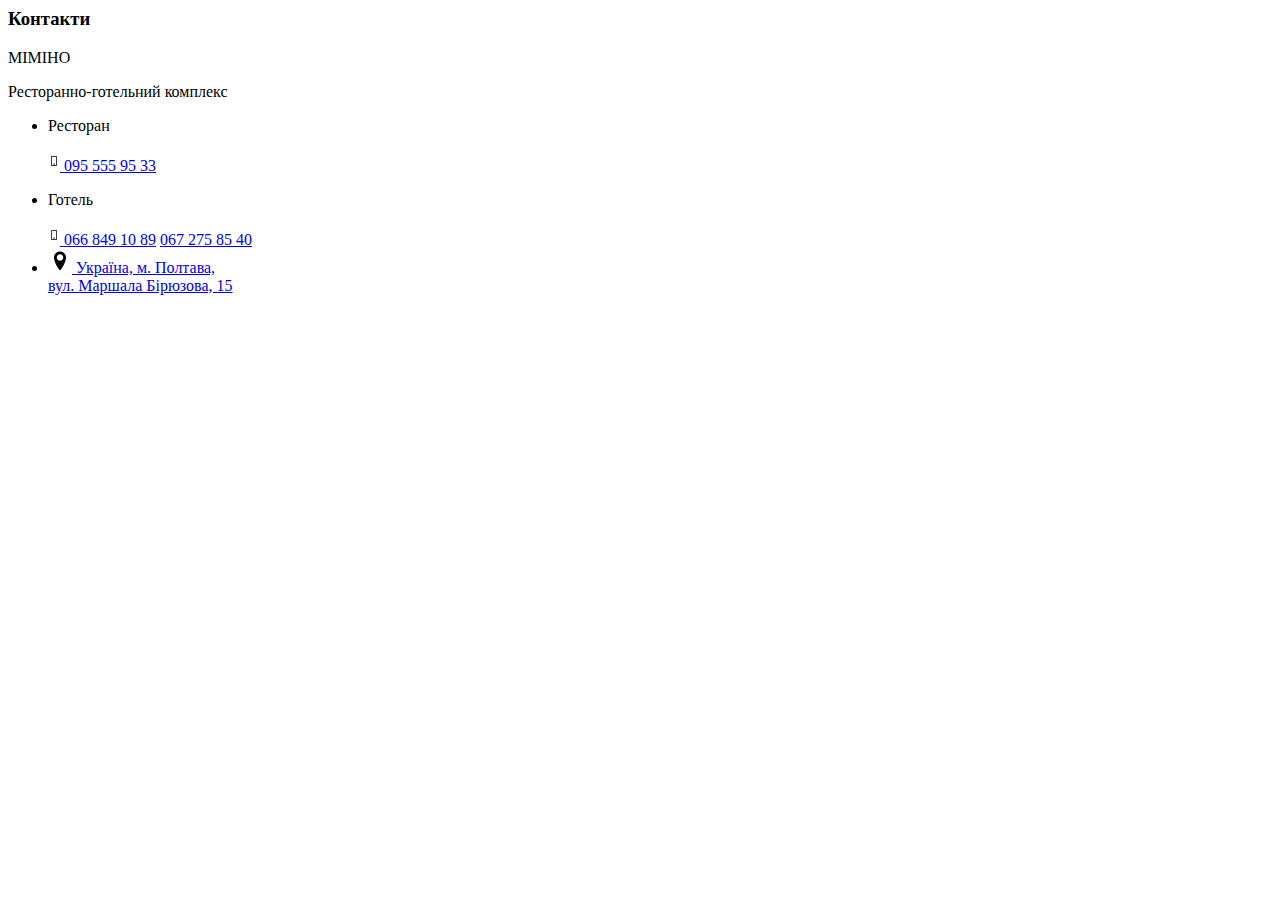
==== index.html @ adfde962 "створює index.html" ====
<html lang="en">
<head>
    <meta charset="UTF-8">
    <meta http-equiv="X-UA-Compatible" content="IE=edge">
    <meta name="viewport" content="width=device-width, initial-scale=1.0">
    <title>Document</title>
</head>
<body>
  <section class="contacts">
  <div class="container">
    <h3 class="visually-hidden">Контакти</h3>
    <span class="logo">MIMIHO</span>
    <p>Ресторанно-готельний комплекс</p>
    <ul class="contacts__list">
      <li class="contacts__item">
        <p>Ресторан</p>
        <a class="contacts__link" href="tel:+380955559533">
          <svg class="contacts__icon" width="12" height="20">
            <use href="./images/icon.svg#icon-phone"></use>
          </svg>
          095 555 95 33</a
        >
      </li>
      <li class="contacts__item">
        <p>Готель</p>
        <a class="contacts__link" href="tel:+380668491089">
          <svg class="contacts__icon" width="12" height="20">
            <use href="./images/icon.svg#icon-phone"></use>
          </svg>
          066 849 10 89</a
        >
        <a class="contacts__link" href="tel:+380672758540"> 067 275 85 40</a>
      </li>
      <li class="contacts__item">
        <a
          href="https://goo.gl/maps/PxiSZAbsaJFjPWgw9"
          class="contacts__address-link"
          target="_blank"
          rel="noopener noreferrer"
        >
          <svg class="contacts__address-icon" width="24" height="24">
            <use href="./images/icon.svg#icon-map"></use>
          </svg>
          Україна, м. Полтава, <br />
          вул. Маршала Бірюзова, 15
        </a>
      </li>
    </ul>
    <iframe src="https://www.google.com/maps/embed?pb=!1m18!1m12!1m3!1d2585.9196902715903!2d34.52176742250059!3d49.5992638998861!2m3!1f0!2f0!3f0!3m2!1i1024!2i768!4f13.1!3m3!1m2!1s0x40d82601f34ac947%3A0xbb948724f7cf0b61!2z0JPQvtGC0LXQu9GM0L3Qvi3RgNC10YHRgtC-0YDQsNC90L3QuNC5INC60L7QvNC_0LvQtdC60YEgItCc0ZbQvNGW0L3QviI!5e0!3m2!1sru!2sua!4v1674936403772!5m2!1sru!2sua" width="100%" height="220" style="border:0;" allowfullscreen="" loading="lazy" referrerpolicy="no-referrer-when-downgrade"></iframe>
  </div>
</section>  
</body>
</html>
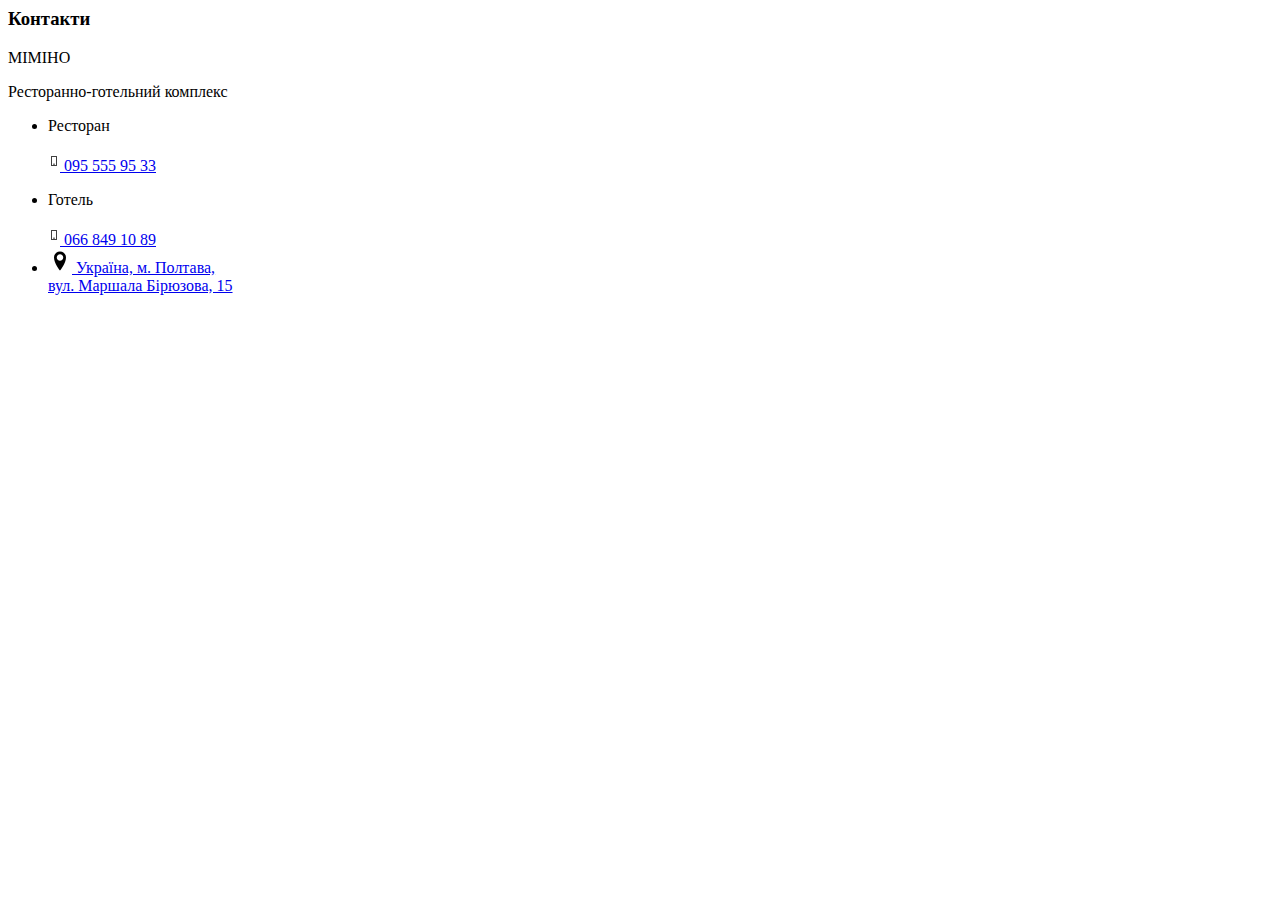
==== commit 5469cfcb: "Додає зміни у розмітку" ====
--- a/index.html
+++ b/index.html
@@ -29,7 +29,7 @@
           </svg>
           066 849 10 89</a
         >
-        <a class="contacts__link" href="tel:+380672758540"> 067 275 85 40</a>
+        <!-- <a class="contacts__link" href="tel:+380672758540"> 067 275 85 40</a> -->
       </li>
       <li class="contacts__item">
         <a
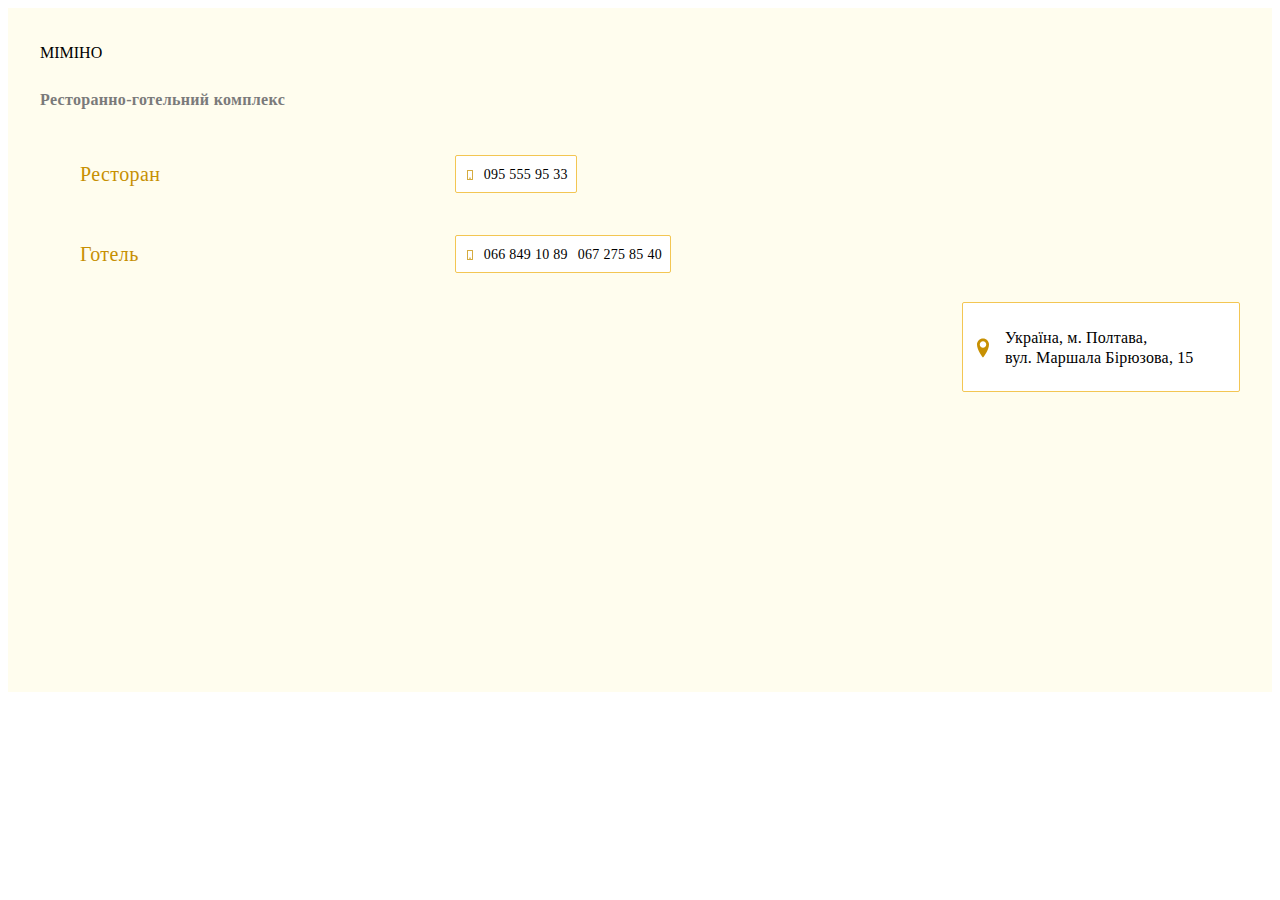
==== commit 78733f92: "Вносить невеликі зміни" ====
--- a/index.html
+++ b/index.html
@@ -4,50 +4,62 @@
     <meta http-equiv="X-UA-Compatible" content="IE=edge">
     <meta name="viewport" content="width=device-width, initial-scale=1.0">
     <title>Document</title>
+    <link rel="stylesheet" href="./sass/main.css">
 </head>
 <body>
-  <section class="contacts">
+ <section class="contacts">
   <div class="container">
     <h3 class="visually-hidden">Контакти</h3>
-    <span class="logo">MIMIHO</span>
-    <p>Ресторанно-готельний комплекс</p>
+    <span class="contacts__logo logo">MIMIHO</span>
+    <p class="contacts__text">Ресторанно-готельний комплекс</p>
     <ul class="contacts__list">
-      <li class="contacts__item">
-        <p>Ресторан</p>
-        <a class="contacts__link" href="tel:+380955559533">
-          <svg class="contacts__icon" width="12" height="20">
+      <li class="contacts__item contact-inform">
+        <p class="contact-inform__title">Ресторан</p>
+        <div class="contact-container">
+          <svg class="contact-container__icon" width="12" height="20">
             <use href="./images/icon.svg#icon-phone"></use>
           </svg>
-          095 555 95 33</a
-        >
+          <span class="contact-container__text"> 095 555 95 33</span>
+        </div>
       </li>
-      <li class="contacts__item">
-        <p>Готель</p>
-        <a class="contacts__link" href="tel:+380668491089">
-          <svg class="contacts__icon" width="12" height="20">
+      <li class="contacts__item contact-inform">
+        <p class="contact-inform__title">Готель</p>
+        <div class="contact-container">
+          <svg class="contact-container__icon" width="12" height="20">
             <use href="./images/icon.svg#icon-phone"></use>
           </svg>
-          066 849 10 89</a
-        >
-        <!-- <a class="contacts__link" href="tel:+380672758540"> 067 275 85 40</a> -->
+          <span class="contact-container__text"> 066 849 10 89</span>
+          <span class="contact-container__text contact-container__text--sn"
+            >067 275 85 40</span
+          >
+        </div>
       </li>
-      <li class="contacts__item">
-        <a
-          href="https://goo.gl/maps/PxiSZAbsaJFjPWgw9"
-          class="contacts__address-link"
-          target="_blank"
-          rel="noopener noreferrer"
-        >
-          <svg class="contacts__address-icon" width="24" height="24">
+      <li class="contacts__item contact-inform contact-inform--address">
+        <div class="contact-container contact-container--address">
+          <svg
+            class="contact-container__icon contact-container__icon--address"
+            width="24"
+            height="24"
+          >
             <use href="./images/icon.svg#icon-map"></use>
           </svg>
-          Україна, м. Полтава, <br />
-          вул. Маршала Бірюзова, 15
-        </a>
+          <p class="contact-container__text contact-container__text--address">
+            Україна, м. Полтава, <br />
+            вул. Маршала Бірюзова, 15
+          </p>
+        </div>
       </li>
     </ul>
-    <iframe src="https://www.google.com/maps/embed?pb=!1m18!1m12!1m3!1d2585.9196902715903!2d34.52176742250059!3d49.5992638998861!2m3!1f0!2f0!3f0!3m2!1i1024!2i768!4f13.1!3m3!1m2!1s0x40d82601f34ac947%3A0xbb948724f7cf0b61!2z0JPQvtGC0LXQu9GM0L3Qvi3RgNC10YHRgtC-0YDQsNC90L3QuNC5INC60L7QvNC_0LvQtdC60YEgItCc0ZbQvNGW0L3QviI!5e0!3m2!1sru!2sua!4v1674936403772!5m2!1sru!2sua" width="100%" height="220" style="border:0;" allowfullscreen="" loading="lazy" referrerpolicy="no-referrer-when-downgrade"></iframe>
+    <iframe
+      src="https://www.google.com/maps/embed?pb=!1m18!1m12!1m3!1d2585.9196902715903!2d34.52176742250059!3d49.5992638998861!2m3!1f0!2f0!3f0!3m2!1i1024!2i768!4f13.1!3m3!1m2!1s0x40d82601f34ac947%3A0xbb948724f7cf0b61!2z0JPQvtGC0LXQu9GM0L3Qvi3RgNC10YHRgtC-0YDQsNC90L3QuNC5INC60L7QvNC_0LvQtdC60YEgItCc0ZbQvNGW0L3QviI!5e0!3m2!1sru!2sua!4v1674936403772!5m2!1sru!2sua"
+      width="100%"
+      height="220"
+      style="border: 0"
+      allowfullscreen=""
+      loading="lazy"
+      referrerpolicy="no-referrer-when-downgrade"
+    ></iframe>
   </div>
-</section>  
+</section>
 </body>
 </html>--- a/sass/main.css
+++ b/sass/main.css
@@ -0,0 +1,102 @@
+.container {
+  max-width: 1200px;
+  padding: 0 20px;
+  margin: 0 auto;
+}
+
+.visually-hidden {
+  position: absolute;
+  width: 1px;
+  height: 1px;
+  margin: -1px;
+  border: 0;
+  padding: 0;
+  white-space: nowrap;
+  -webkit-clip-path: inset(100%);
+          clip-path: inset(100%);
+  clip: rect(0 0 0 0);
+  overflow: hidden;
+}
+
+.contacts {
+  padding-top: 36px;
+  padding-bottom: 32px;
+  background-color: #fffdee;
+}
+
+.contacts__logo {
+  display: block;
+  padding-bottom: 12px;
+}
+
+.contacts__text {
+  padding-bottom: 16px;
+  color: #7a7a7a;
+  font-weight: 600;
+  font-size: 16px;
+  line-height: 1.25;
+  letter-spacing: 0.02em;
+}
+
+.contacts__list {
+  display: flex;
+  flex-direction: column;
+  gap: 16px;
+  padding-bottom: 32px;
+}
+
+.contact-inform {
+  display: flex;
+  align-items: center;
+}
+.contact-inform--address {
+  justify-content: end;
+}
+
+.contact-inform__title {
+  flex-basis: 32.3%;
+  font-weight: 500;
+  font-size: 20px;
+  line-height: 1.2;
+  letter-spacing: 0.02em;
+  color: #c79002;
+}
+
+.contact-container {
+  display: flex;
+  align-items: center;
+  flex-wrap: wrap;
+  padding: 9px 8px 7px;
+  background-color: #ffffff;
+  border: 0.5px solid #f3c653;
+  border-radius: 2px;
+}
+.contact-container--address {
+  max-width: 260px;
+  width: 100%;
+}
+
+.contact-container__text {
+  display: block;
+  font-style: normal;
+  font-weight: 400;
+  font-size: 14px;
+  line-height: 1.21;
+  letter-spacing: 0.02em;
+}
+.contact-container__text--address {
+  font-size: 16px;
+  line-height: 1.25;
+  letter-spacing: 0.01em;
+}
+.contact-container__text--sn {
+  margin-left: 10px;
+}
+
+.contact-container__icon {
+  margin-right: 8px;
+  fill: #c79002;
+}
+.contact-container__icon--address {
+  margin-right: 10px;
+}/*# sourceMappingURL=main.css.map */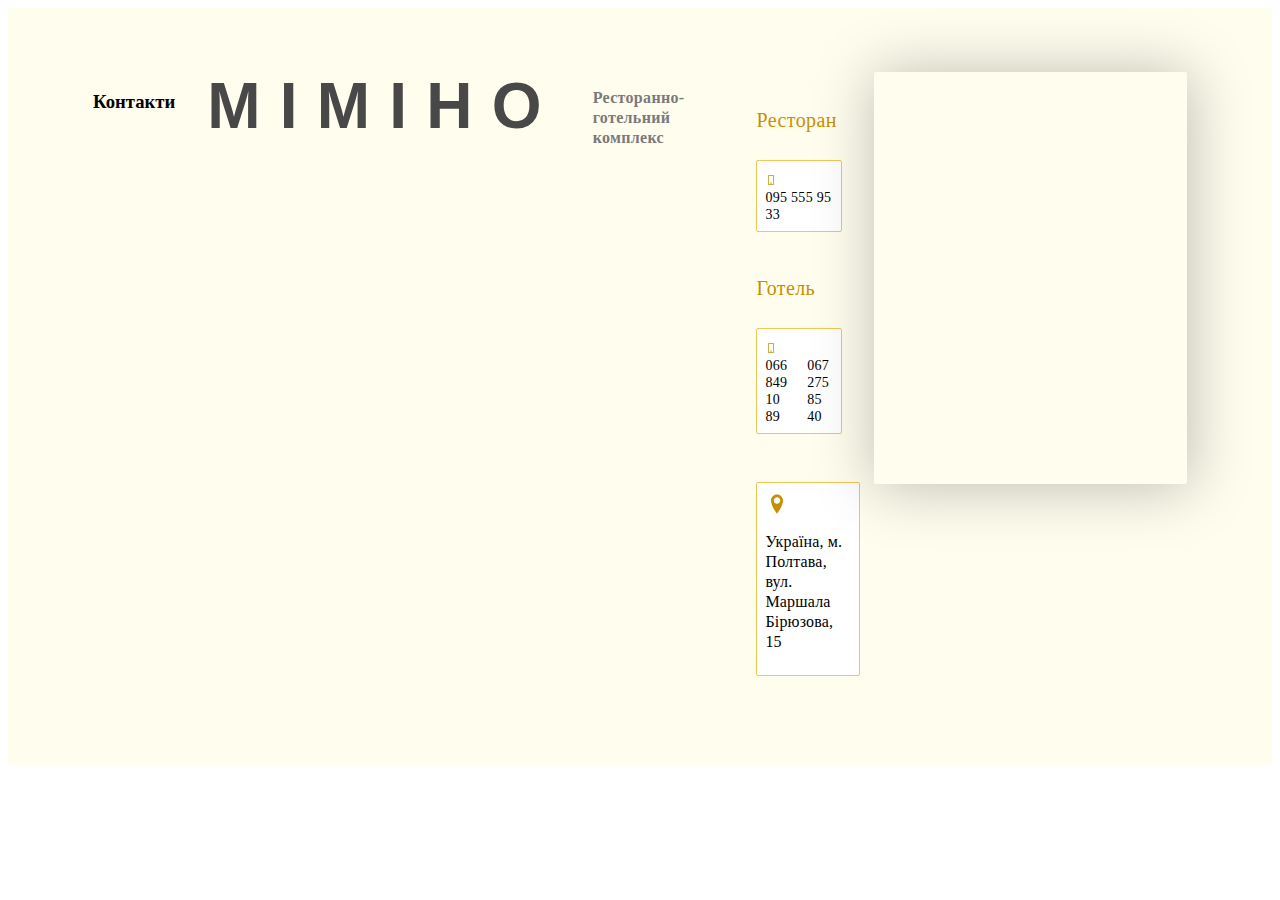
==== commit 23bd6c59: "Додає стилі адаптиву" ====
--- a/index.html
+++ b/index.html
@@ -7,13 +7,13 @@
     <link rel="stylesheet" href="./sass/main.css">
 </head>
 <body>
- <section class="contacts">
-  <div class="container">
+<section class="contacts">
+  <div class="contacts__container container">
     <h3 class="visually-hidden">Контакти</h3>
     <span class="contacts__logo logo">MIMIHO</span>
     <p class="contacts__text">Ресторанно-готельний комплекс</p>
     <ul class="contacts__list">
-      <li class="contacts__item contact-inform">
+      <li class="contacts__item contact-inform contact-inform--rest">
         <p class="contact-inform__title">Ресторан</p>
         <div class="contact-container">
           <svg class="contact-container__icon" width="12" height="20">
@@ -22,16 +22,18 @@
           <span class="contact-container__text"> 095 555 95 33</span>
         </div>
       </li>
-      <li class="contacts__item contact-inform">
+      <li class="contacts__item contact-inform contact-inform--hotel ">
         <p class="contact-inform__title">Готель</p>
         <div class="contact-container">
           <svg class="contact-container__icon" width="12" height="20">
             <use href="./images/icon.svg#icon-phone"></use>
           </svg>
-          <span class="contact-container__text"> 066 849 10 89</span>
+          <div class="thumb-tel">
+            <span class="contact-container__text"> 066 849 10 89</span>
           <span class="contact-container__text contact-container__text--sn"
             >067 275 85 40</span
           >
+          </div>
         </div>
       </li>
       <li class="contacts__item contact-inform contact-inform--address">
@@ -45,12 +47,12 @@
           </svg>
           <p class="contact-container__text contact-container__text--address">
             Україна, м. Полтава, <br />
-            вул. Маршала Бірюзова, 15
+            вул. Маршала <br class="contact-container__br"> Бірюзова, 15
           </p>
         </div>
       </li>
     </ul>
-    <iframe
+    <iframe class="contacts__map"
       src="https://www.google.com/maps/embed?pb=!1m18!1m12!1m3!1d2585.9196902715903!2d34.52176742250059!3d49.5992638998861!2m3!1f0!2f0!3f0!3m2!1i1024!2i768!4f13.1!3m3!1m2!1s0x40d82601f34ac947%3A0xbb948724f7cf0b61!2z0JPQvtGC0LXQu9GM0L3Qvi3RgNC10YHRgtC-0YDQsNC90L3QuNC5INC60L7QvNC_0LvQtdC60YEgItCc0ZbQvNGW0L3QviI!5e0!3m2!1sru!2sua!4v1674936403772!5m2!1sru!2sua"
       width="100%"
       height="220"
--- a/sass/main.css
+++ b/sass/main.css
@@ -1,21 +1,19 @@
 .container {
-  max-width: 1200px;
-  padding: 0 20px;
+  padding-left: 15px;
+  padding-right: 15px;
   margin: 0 auto;
 }
-
-.visually-hidden {
-  position: absolute;
-  width: 1px;
-  height: 1px;
-  margin: -1px;
-  border: 0;
-  padding: 0;
-  white-space: nowrap;
-  -webkit-clip-path: inset(100%);
-          clip-path: inset(100%);
-  clip: rect(0 0 0 0);
-  overflow: hidden;
+@media screen and (min-width: 1024px) {
+  .container {
+    padding-left: 47px;
+    padding-right: 47px;
+  }
+}
+@media screen and (min-width: 1280px) {
+  .container {
+    padding-left: 85px;
+    padding-right: 85px;
+  }
 }
 
 .contacts {
@@ -23,43 +21,147 @@
   padding-bottom: 32px;
   background-color: #fffdee;
 }
+@media screen and (min-width: 1024px) {
+  .contacts {
+    padding-top: 69px;
+    padding-bottom: 40px;
+  }
+}
+@media screen and (min-width: 1280px) {
+  .contacts {
+    padding-top: 64px;
+    padding-bottom: 74px;
+  }
+}
+
+.contacts__container {
+  display: flex;
+  flex-direction: column;
+  gap: 32px;
+}
+@media screen and (min-width: 1024px) {
+  .contacts__container {
+    flex-direction: row;
+    justify-content: space-between;
+    gap: none;
+  }
+}
 
 .contacts__logo {
   display: block;
   padding-bottom: 12px;
+  font-family: "FilmP3", sans-serif;
+  font-weight: 700;
+  font-size: 40px;
+  line-height: 1.075;
+  text-transform: uppercase;
+  letter-spacing: 0.3em;
+  color: #494848;
+}
+@media screen and (min-width: 1024px) {
+  .contacts__logo {
+    font-size: 64px;
+    line-height: 1.08;
+    margin-bottom: 8px;
+  }
+}
+@media screen and (min-width: 1280px) {
+  .contacts__logo {
+    margin-bottom: 16px;
+  }
 }
 
 .contacts__text {
   padding-bottom: 16px;
   color: #7a7a7a;
+  font-family: "Montserrat";
+  font-style: normal;
   font-weight: 600;
   font-size: 16px;
   line-height: 1.25;
   letter-spacing: 0.02em;
 }
+@media screen and (min-width: 1024px) {
+  .contacts__text {
+    margin-bottom: 52px;
+  }
+}
+@media screen and (min-width: 1280px) {
+  .contacts__text {
+    margin-bottom: 40px;
+  }
+}
 
 .contacts__list {
   display: flex;
   flex-direction: column;
-  gap: 16px;
-  padding-bottom: 32px;
+}
+
+.contacts__map {
+  display: block;
+  width: 100%;
+  height: 220px;
+  border: 1px solid #bababa;
+  box-shadow: 2px 2px 60px 2px rgba(0, 0, 0, 0.25);
+  border-radius: 2px;
+}
+@media screen and (min-width: 1024px) {
+  .contacts__map {
+    max-width: 553px;
+    height: 412px;
+  }
+}
+@media screen and (min-width: 1280px) {
+  .contacts__map {
+    max-width: 634px;
+  }
 }
 
 .contact-inform {
   display: flex;
   align-items: center;
 }
+@media screen and (max-width: 413.9px) {
+  .contact-inform {
+    justify-content: space-between;
+  }
+}
+@media screen and (min-width: 1024px) {
+  .contact-inform {
+    flex-direction: column;
+    align-items: flex-start;
+    gap: 8px;
+  }
+}
 .contact-inform--address {
-  justify-content: end;
+  margin-left: 32.15%;
+}
+@media screen and (min-width: 1024px) {
+  .contact-inform--address {
+    margin-left: 0;
+  }
+}
+.contact-inform--rest {
+  margin-bottom: 24px;
+}
+.contact-inform--hotel {
+  margin-bottom: 48px;
 }
 
 .contact-inform__title {
-  flex-basis: 32.3%;
+  flex-basis: 32.15%;
+  font-family: "Montserrat";
+  font-style: normal;
   font-weight: 500;
   font-size: 20px;
   line-height: 1.2;
   letter-spacing: 0.02em;
   color: #c79002;
+}
+@media screen and (max-width: 413.9px) {
+  .contact-inform__title {
+    flex-basis: 0%;
+  }
 }
 
 .contact-container {
@@ -75,9 +177,15 @@
   max-width: 260px;
   width: 100%;
 }
+@media screen and (min-width: 1024px) {
+  .contact-container--address {
+    max-width: none;
+  }
+}
 
 .contact-container__text {
   display: block;
+  font-family: "Montserrat";
   font-style: normal;
   font-weight: 400;
   font-size: 14px;
@@ -89,14 +197,31 @@
   line-height: 1.25;
   letter-spacing: 0.01em;
 }
-.contact-container__text--sn {
-  margin-left: 10px;
-}
 
 .contact-container__icon {
-  margin-right: 8px;
   fill: #c79002;
 }
 .contact-container__icon--address {
   margin-right: 10px;
+}
+
+@media screen and (min-width: 1024px) {
+  .contact-container__br {
+    display: none;
+  }
+}
+
+.thumb-tel {
+  display: flex;
+  gap: 12px;
+}
+@media screen and (max-width: 413.9px) {
+  .thumb-tel {
+    display: block;
+  }
+}
+@media screen and (min-width: 1024px) {
+  .thumb-tel {
+    gap: 16px;
+  }
 }/*# sourceMappingURL=main.css.map */